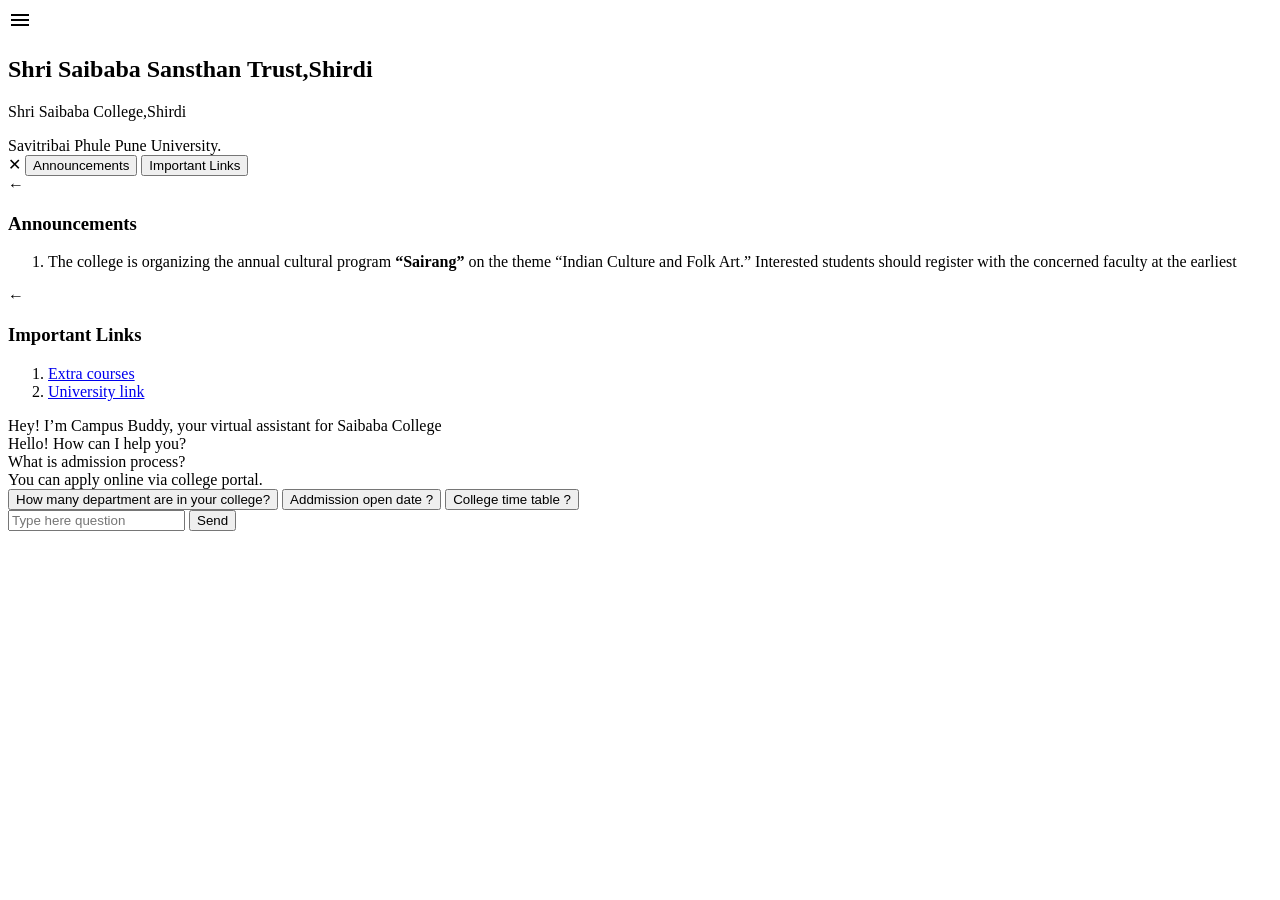
==== Frontend/Chat Section/index.html @ 37f0839b "initial commit" ====
<!DOCTYPE html>
<html lang="en">
    <head>
    <meta charset="UTF-8" />
    <meta name="viewport" content="width=device-width, initial-scale=1.0" />
    <title>College AI Chatbot</title>
    <!-- both are preconnect link  -->
    <link rel="preconnect" href="https://fonts.googleapis.com">
    <link rel="preconnect" href="https://fonts.gstatic.com" crossorigin>
    <!-- below font link -->
    <link href="https://fonts.googleapis.com/css2?family=Mulish:ital,wght@0,200..1000;1,200..1000&family=Quicksand:wght@300..700&display=swap" rel="stylesheet">
    <!-- below menu btn link -->
    <link rel="stylesheet" href="https://fonts.googleapis.com/css2?family=Material+Symbols+Outlined:opsz,wght,FILL,GRAD@20..48,100..700,0..1,-50..200&icon_names=menu" />
    <!-- css link -->
    <link rel="stylesheet" href="style.css" />
    </head>
    <body>
    <!-- HEADER --> 
    <header class="header">
        <span class="material-symbols-outlined menu-btn" id="menu-btn" onclick="openMenu()">menu</span>
        <div class="logo"></div>
        <div class="header-text">
            <h2><b>Shri Saibaba Sansthan Trust,Shirdi</b></h2>
            <p>Shri Saibaba College,Shirdi</p>
            <span>Savitribai Phule Pune University.</span>
        </div>
    </header>

    <!-- SIDE MENU -->
    <div class="mobile-menu" id="mobileMenu">
        <span class="close-btn" onclick="closeMenu()">✕</span>
        <button onclick="openPage('Announcements')">Announcements</button>
        <button onclick="openPage('Links')">Important Links</button>
    </div>

    <!-- MAIN CONTENT -->
    <main class="main">
        <!-- LEFT PANEL -->
        <aside class="left-panel"  id="sideMenu">
        <div class="box" id="Announcements">
            <span onclick="closePage()">←</span>
            <h3>Announcements</h3>
            <ol>
                <li>
                    The college is organizing the annual cultural program <b>“Sairang”</b> on the theme “Indian Culture and Folk Art.”
Interested students should register with the concerned faculty at the earliest
                </li>
                <!-- if add any Announcements add from here  -->
            </ol>
        </div>
        <div class="box" id="Links">
            <span onclick="closePage()">←</span>
            <h3>Important Links</h3>
            <ol>
                <li><a href="https://www.udemy.com/">Extra courses</a></li>
                <li><a href="https://www.unipune.ac.in/">University link</a></li>
                <!-- add any link from here  -->
            </ol>
        </div>
        </aside>

        <!-- CHAT PANEL -->
        <section class="chat-panel">
        <!-- Chat Header -->
        <div class="chat-header">
            <div class="bot-logo"></div>
            <div class="bot-msg">Hey! I’m Campus Buddy, your virtual assistant for Saibaba College </div>
        </div>
        
        <div class="chat-body">
            <div class="bot-reply">Hello! How can I help you?</div>
            <div class="user-msg">What is admission process?</div>
            <div class="bot-reply">You can apply online via college portal.</div>
        </div>

        <!-- Input Area -->
        <div class="chat-input">
            <div class="suggestions">
            <button>How many department are in your college?</button>
            <button>Addmission open date ?</button>
            <button>College time table ?</button>
            </div>
            <div class="input-box">
            <input type="text" placeholder="Type here question" />
            <button class="send-btn">Send</button>
            </div>
        </div>
        </section>
    </main>
    <script src="script.js"></script>
    </body>
</html>
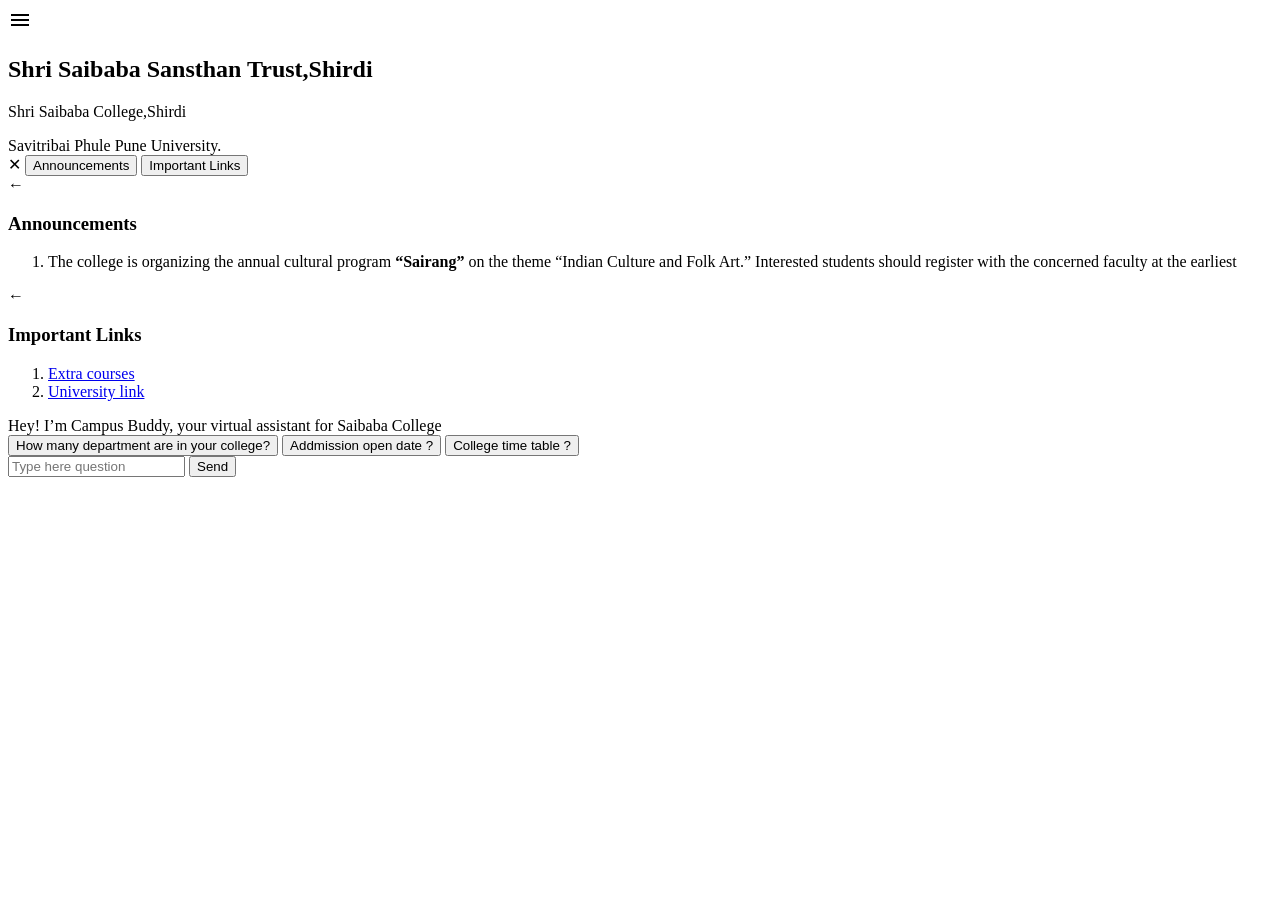
==== commit 72c84ba4: "update frontend" ====
--- a/Frontend/Chat Section/index.html
+++ b/Frontend/Chat Section/index.html
@@ -67,10 +67,10 @@
             <div class="bot-msg">Hey! I’m Campus Buddy, your virtual assistant for Saibaba College </div>
         </div>
         
-        <div class="chat-body">
-            <div class="bot-reply">Hello! How can I help you?</div>
+        <div class="chat-body" id="chat-body">
+            <!-- <div class="bot-reply">Hello! How can I help you?</div>
             <div class="user-msg">What is admission process?</div>
-            <div class="bot-reply">You can apply online via college portal.</div>
+            <div class="bot-reply">You can apply online via college portal.</div> -->
         </div>
 
         <!-- Input Area -->
@@ -81,8 +81,8 @@
             <button>College time table ?</button>
             </div>
             <div class="input-box">
-            <input type="text" placeholder="Type here question" />
-            <button class="send-btn">Send</button>
+            <input type="text" id="user-input" placeholder="Type here question" />
+            <button class="send-btn" id="send-btn"onclick="sendMessage()">Send</button>
             </div>
         </div>
         </section>
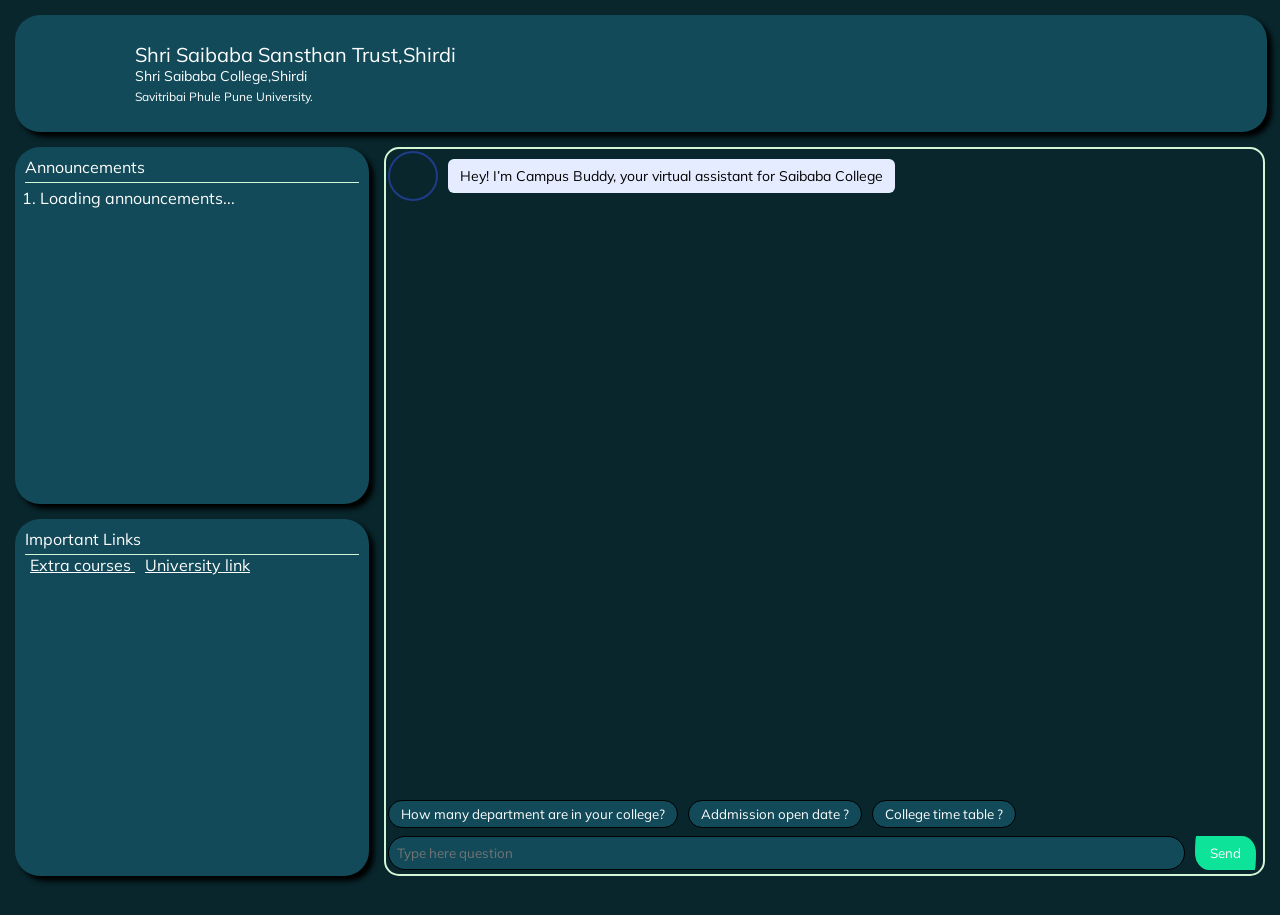
==== commit 57b9a2d3: "added class in announcment and link" ====
--- a/Frontend/Chat Section/index.html
+++ b/Frontend/Chat Section/index.html
@@ -1,6 +1,7 @@
 <!DOCTYPE html>
 <html lang="en">
-    <head>
+
+<head>
     <meta charset="UTF-8" />
     <meta name="viewport" content="width=device-width, initial-scale=1.0" />
     <title>College AI Chatbot</title>
@@ -8,14 +9,21 @@
     <link rel="preconnect" href="https://fonts.googleapis.com">
     <link rel="preconnect" href="https://fonts.gstatic.com" crossorigin>
     <!-- below font link -->
-    <link href="https://fonts.googleapis.com/css2?family=Mulish:ital,wght@0,200..1000;1,200..1000&family=Quicksand:wght@300..700&display=swap" rel="stylesheet">
+    <link rel="icon" href="./Assets/seniorclglogo.jpeg">
+    <link
+        href="https://fonts.googleapis.com/css2?family=Mulish:ital,wght@0,200..1000;1,200..1000&family=Quicksand:wght@300..700&display=swap"
+        rel="stylesheet">
     <!-- below menu btn link -->
-    <link rel="stylesheet" href="https://fonts.googleapis.com/css2?family=Material+Symbols+Outlined:opsz,wght,FILL,GRAD@20..48,100..700,0..1,-50..200&icon_names=menu" />
+    <link rel="stylesheet"
+        href="https://fonts.googleapis.com/css2?family=Material+Symbols+Outlined:opsz,wght,FILL,GRAD@20..48,100..700,0..1,-50..200&icon_names=menu" />
     <!-- css link -->
+    <link rel="stylesheet"
+        href="https://fonts.googleapis.com/css2?family=Material+Symbols+Outlined:opsz,wght,FILL,GRAD@20..48,100..700,0..1,-50..200" />
     <link rel="stylesheet" href="style.css" />
-    </head>
-    <body>
-    <!-- HEADER --> 
+</head>
+
+<body>
+    <!-- HEADER -->
     <header class="header">
         <span class="material-symbols-outlined menu-btn" id="menu-btn" onclick="openMenu()">menu</span>
         <div class="logo"></div>
@@ -36,57 +44,58 @@
     <!-- MAIN CONTENT -->
     <main class="main">
         <!-- LEFT PANEL -->
-        <aside class="left-panel"  id="sideMenu">
-        <div class="box" id="Announcements">
-            <span onclick="closePage()">←</span>
-            <h3>Announcements</h3>
-            <ol>
-                <li>
-                    The college is organizing the annual cultural program <b>“Sairang”</b> on the theme “Indian Culture and Folk Art.”
-Interested students should register with the concerned faculty at the earliest
-                </li>
-                <!-- if add any Announcements add from here  -->
-            </ol>
-        </div>
-        <div class="box" id="Links">
-            <span onclick="closePage()">←</span>
-            <h3>Important Links</h3>
-            <ol>
-                <li><a href="https://www.udemy.com/">Extra courses</a></li>
-                <li><a href="https://www.unipune.ac.in/">University link</a></li>
-                <!-- add any link from here  -->
-            </ol>
-        </div>
+        <aside class="left-panel" id="sideMenu">
+            <div class="box" id="Announcements">
+                <span onclick="closePage()">←</span>
+                <h3>Announcements</h3>
+                <ol id="announcement-list">
+                    <li>Loading announcements...</li>
+                </ol>
+            </div>
+            <div class="box" id="Links">
+                <span onclick="closePage()">←</span>
+                <h3>Important Links</h3>
+                <div class="card-container" id="link-list">
+                    <a href="https://www.udemy.com/" target="_blank" rel="noopener noreferrer" class="link-card-simple">
+                        <span class="material-symbols-outlined">link</span> Extra courses
+                    </a>
+                    <a href="https://www.unipune.ac.in/" target="_blank" rel="noopener noreferrer"
+                        class="link-card-simple">
+                        <span class="material-symbols-outlined">school</span> University link
+                    </a>
+                </div>
+            </div>
         </aside>
 
         <!-- CHAT PANEL -->
         <section class="chat-panel">
-        <!-- Chat Header -->
-        <div class="chat-header">
-            <div class="bot-logo"></div>
-            <div class="bot-msg">Hey! I’m Campus Buddy, your virtual assistant for Saibaba College </div>
-        </div>
-        
-        <div class="chat-body" id="chat-body">
-            <!-- <div class="bot-reply">Hello! How can I help you?</div>
+            <!-- Chat Header -->
+            <div class="chat-header">
+                <div class="bot-logo"></div>
+                <div class="bot-msg">Hey! I’m Campus Buddy, your virtual assistant for Saibaba College </div>
+            </div>
+
+            <div class="chat-body" id="chat-body">
+                <!-- <div class="bot-reply">Hello! How can I help you?</div>
             <div class="user-msg">What is admission process?</div>
             <div class="bot-reply">You can apply online via college portal.</div> -->
-        </div>
+            </div>
 
-        <!-- Input Area -->
-        <div class="chat-input">
-            <div class="suggestions">
-            <button>How many department are in your college?</button>
-            <button>Addmission open date ?</button>
-            <button>College time table ?</button>
+            <!-- Input Area -->
+            <div class="chat-input">
+                <div class="suggestions">
+                    <button>How many department are in your college?</button>
+                    <button>Addmission open date ?</button>
+                    <button>College time table ?</button>
+                </div>
+                <div class="input-box">
+                    <input type="text" id="user-input" placeholder="Type here question" />
+                    <button class="send-btn" id="send-btn" onclick="sendMessage()">Send</button>
+                </div>
             </div>
-            <div class="input-box">
-            <input type="text" id="user-input" placeholder="Type here question" />
-            <button class="send-btn" id="send-btn"onclick="sendMessage()">Send</button>
-            </div>
-        </div>
         </section>
     </main>
     <script src="script.js"></script>
-    </body>
+</body>
+
 </html>
--- a/Frontend/Chat Section/style.css
+++ b/Frontend/Chat Section/style.css
@@ -0,0 +1,400 @@
+* {
+    margin: 0;
+    padding: 0;
+    box-sizing: border-box;
+    font-family: "Mulish", sans-serif;
+    font-optical-sizing: auto;
+    font-weight: 400;
+    font-style: normal;
+}
+
+body {
+    height: 100vh;
+    overflow: hidden;
+    background: #08262c;
+}
+
+/* HEADER */
+.header {
+    justify-self: center;
+    margin: 15px;
+    padding: 5px;
+    height: 13%;
+    width: 97.8%;
+    border-radius: 25px;
+    box-shadow: 5px 5px 5px black;
+    background: #124a59;
+    color: white;
+    display: flex;
+    align-items: center;
+    padding: 0 30px;
+}
+
+.logo {
+    width: 70px;
+    height: 70px;
+    background: url("../Assests/seniorclglogo.jpeg");
+    background-size: cover;
+    border-radius: 50%;
+    display: flex;
+    align-items: center;
+    justify-content: center;
+    margin-right: 20px;
+}
+
+.header-text h2 {
+    font-size: 20px;
+    font-weight: bolder;
+}
+
+.header-text p {
+    font-size: 14px;
+}
+
+.header-text span {
+    font-size: 12px;
+}
+
+/* MAIN */
+.main {
+    height: 85%;
+    display: flex;
+}
+
+/* LEFT PANEL */
+.left-panel {
+    width: 30%;
+    height: 81vh;
+    padding: 0 15px 0;
+    display: flex;
+    flex-direction: column;
+    gap: 15px;
+}
+
+.box {
+    overflow-y: auto;
+    /* vertical scroll */
+    overflow-x: auto;
+    /* horizontal scroll */
+    scrollbar-width: thin;
+    scrollbar-color: #08262c #124a59;
+    flex: 1;
+    border:1px ;
+    box-shadow: 5px 5px 5px black;
+    background: #124a59;
+    border-radius: 25px;
+    padding: 10px;
+    display: flex;
+    flex-direction: column;
+    flex-wrap: wrap;
+}
+
+.box h3 {
+    color: white;
+    font-size: 16px;
+    border-bottom: 1px solid #d1f7d6;
+    padding-bottom: 5px;
+}
+
+ol {
+    margin-left: 10px;
+}
+
+li,a {
+    color: white;
+    margin: 5px;
+}
+
+/* CHAT PANEL */
+.chat-panel {
+    width: 68.8%;
+    height: 81vh;
+    border-radius: 15px;
+    display: flex;
+    flex-direction: column;
+    border: 2px solid #d1f7d6 ;
+}
+
+/* Chat Header */
+.chat-header {
+    padding: 2px;
+    border-radius:1px;
+    display: flex;
+    align-items: center;
+    gap: 10px;
+}
+
+.bot-logo {
+    width: 50px;
+    height: 50px;
+    background:url("../Assests/botlogo.png");
+    border: 2px solid #1f3c88 ;
+    background-size: cover;
+    border-radius: 50%;
+    display: flex;
+    align-items: center;
+    justify-content: center;
+}
+
+.bot-msg {
+    background: #e6ecff;
+    padding: 8px 12px;
+    border-radius: 6px;
+    font-size: 14px;
+}
+
+/* new lines */
+.chat-body {
+    overflow-y: auto;
+    overflow-x: hidden;
+    flex: 1;
+    padding: 15px;
+    display: flex;
+    flex-direction: column;
+    gap: 10px;
+}
+
+/* USER MESSAGE (Right Side) */
+.user-msg {
+    align-self: flex-end;
+    background: #d1f7d6;
+    padding: 8px 12px;
+    width: fit-content;
+    max-width: 70%;
+    border-radius: 10px 10px 0 10px;
+}
+
+/* BOT REPLY (Left Side) */
+.bot-reply {
+    align-self: flex-start;
+    background: #f1f1f1;
+    padding: 8px 12px;
+    width: fit-content;
+    max-width: 70%;
+    border-radius: 10px 10px 10px 0;
+}
+
+/* Chat Input */
+.chat-input {
+    /*border-top: 1px solid #ddd;*/
+    padding: 2px;
+    margin-bottom: 2px;
+}
+
+.suggestions {
+    display: flex;
+    gap: 10px;
+    margin-bottom: 8px;
+}
+
+.suggestions button {
+    color: white;
+    padding: 5px 12px;
+    border-radius: 20px;
+    border: 1px solid black;
+    background: #124a59;
+    cursor: pointer;
+}
+
+.input-box {
+    display: flex;
+    gap: 10px;
+}
+
+.input-box input {
+    color: white;
+    flex: 1;
+    padding: 8px;
+    border-radius: 25px;
+    background-color:#124a59 ;
+    border: 1px solid black;
+    outline: none;
+}
+
+.send-btn {
+    margin-right: 5px;
+    padding: 8px 15px;
+    background: #0de499;
+    color: white;
+    border: none;
+    /*bot-logo: 5px;*/
+    border-radius: 10px 100px / 120px;
+    cursor: pointer;
+}
+
+/*Scorll bar colour */
+::-webkit-scrollbar {
+    width: 7px;
+    height: 7px;
+}
+
+::-webkit-scrollbar-track {
+    background-color: #030c0e;
+    border-radius: 7px;
+    margin: 20px 20px;
+}
+
+::-webkit-scrollbar-thumb {
+    background-color: #124a59;
+    border-radius: 10px;
+}
+
+::-webkit-scrollbar-thumb:hover {
+    background-color: #103f4d;
+    transition: ease-in-out .1s;
+}
+
+::-webkit-scrollbar-button {
+    display: none;
+}
+
+::-webkit-scrollbar-corner {
+    border-radius: 5px;
+}
+
+/* ===== MOBILE VIEW ===== */
+@media (max-width: 768px) {
+    .main {
+        flex-direction: column;
+    }
+
+    /* Hide left panel initially */
+    .left-panel {
+        position: fixed;
+        top: 13%;
+        left: -100%;
+        width: 80%;
+        height: 87vh;
+        background: #08262c;
+        transition: 0.3s;
+        z-index: 1000;
+        padding: 10px;
+    }
+
+    .bot-msg{
+        font-size: 11px;
+    }
+
+    .left-panel.active {
+        left: 0;
+    }
+
+    /* Show hamburger */
+    .menu-btn{
+        display: block;
+        position:absolute;
+        left: 5px;
+        top:50%;
+        transform:translateY(-50%);
+        font-size: 30px;
+        cursor: pointer;
+        margin:0 10px;
+        color: #0de499;
+    }
+
+    .menu-btn.active {
+        color: #08262c;
+    }
+
+    /* Header adjustments */
+    .header {
+        width: 100%;
+        margin: 0;
+        padding:0 40px;
+        border-radius: 0;
+        justify-content: flex-start;
+        justify-content: center;
+        position:relative;
+    }
+
+    .logo{
+        margin: 0 7px;
+        aspect-ratio:1/1;
+    }
+    .header-text h2 {
+        font-size: 15px;
+    }
+
+    .header-text p {
+        font-size: 10px;
+    }
+
+    .header-text span {
+        font-size: 10px;
+    }
+
+    /* Chat takes full width */
+    .chat-panel {
+        width: 100%;
+        height: 87vh;
+        border: none;
+    }
+
+    .mobile-menu {
+        position: fixed;
+        top: 0;
+        left: -100%;
+        width: 70%;
+        height: 100%;
+        background: #124a59;
+        padding: 20px;
+        transition: 0.3s;
+        z-index: 2000;
+        display: block;
+    }
+    
+    .mobile-menu button {
+        width: 100%;
+        margin: 15px 0;
+        padding: 12px;
+        border-radius: 8px;
+        border: none;
+        background: #0de499;
+        font-size: 16px;
+        cursor: pointer;
+    }
+    
+    .mobile-menu.active {
+        left: 0;
+    }
+    
+    .close-btn {
+        font-size: 24px;
+        color: white;
+        float: right;
+        cursor: pointer;
+    }
+    
+    /* Slide Pages */
+    .box {
+        position: fixed;
+        top: 0;
+        left: 100%;
+        width: 100%;
+        height: 100%;
+        background: #08262c;
+        color: white;
+        padding: 20px;
+        transition: 0.3s;
+        z-index: 3000;
+    }
+
+    .box.active {
+        left: 0;
+    }
+
+    .box span {
+        display: block;
+        cursor: pointer;
+        margin-bottom: 10px;
+    }
+}
+/* Hide mobile menu and box spans on desktop */
+@media (min-width: 769px) {
+
+    .mobile-menu,
+    .box span ,
+    .menu-btn{
+        display: none;
+    }
+}
